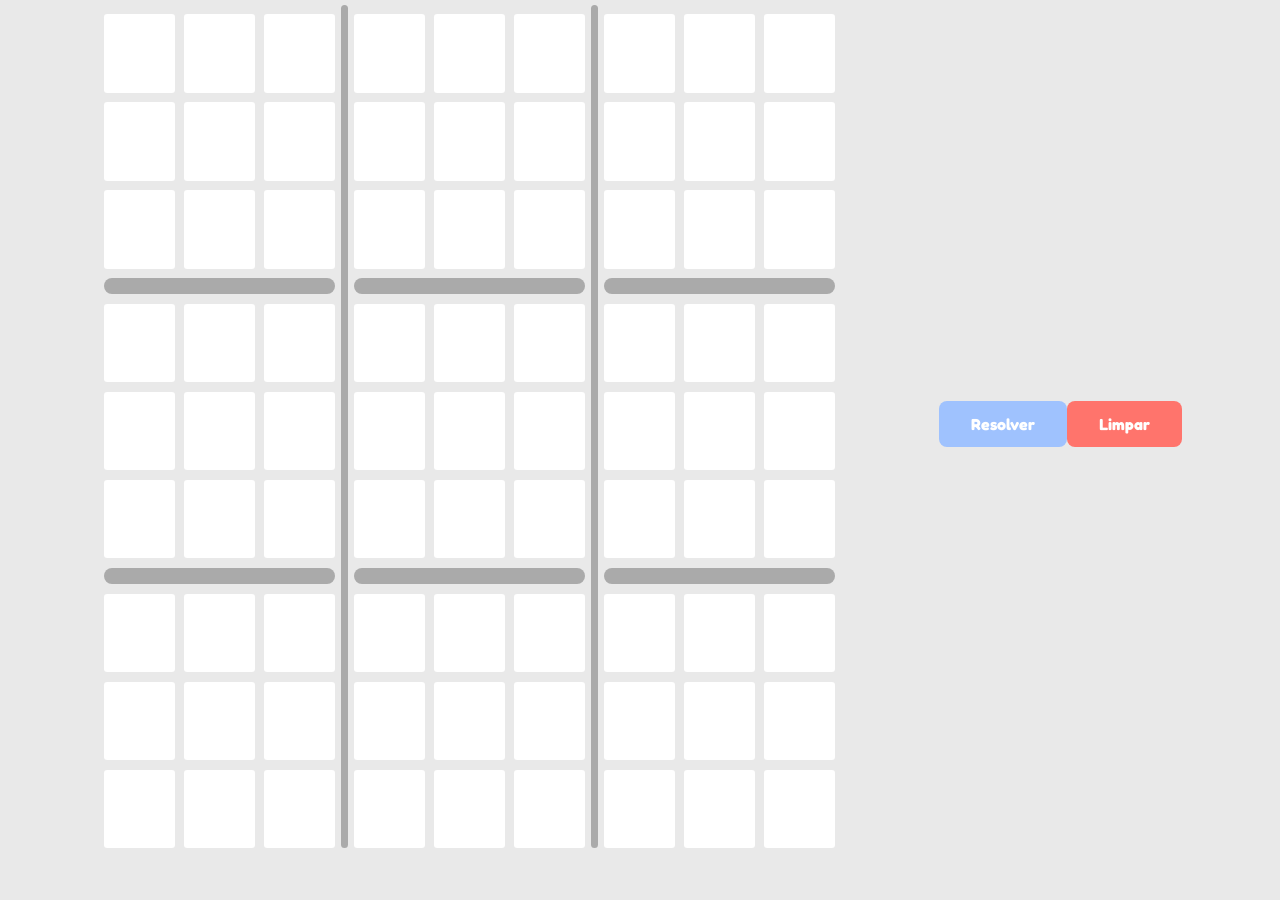
==== templates/resolveSudoku.html @ 9d2f2efd "Inciando a pagina de resover sudoku Sudoku ta sendo montado" ====
<!DOCTYPE html>
<html lang="pt-br">
<head>
    <meta charset="UTF-8">
    <title>Projeto Sudoku</title>
    <meta name="viewport" content="width=device-width, initial-scale=1.0">
    <meta name="author" content="Github: joao-lucas04 | João Lucas dos Anjos Pinto">
    <link rel="stylesheet" href="/static/css/style.css">
    <link rel="stylesheet" href="/static/css/styleResolveSudoku.css">
    <script src="/static/js/script.js" defer></script>
</head>
<body>
    <form>
        <div class="Sudoku">
            <div class="Quad">
                <div class="Linha">
                    <input type="text" name="l1c1" id="11" maxlength="1" autocomplete="off">
                    <input type="text" name="l1c2" id="12" maxlength="1" autocomplete="off">
                    <input type="text" name="l1c3" id="13" maxlength="1" autocomplete="off">
                </div>
        
                <div class="Linha">
                    <input type="text" name="l2c1" id="21" maxlength="1" autocomplete="off">
                    <input type="text" name="l2c2" id="22" maxlength="1" autocomplete="off">
                    <input type="text" name="l2c3" id="23" maxlength="1" autocomplete="off">
                </div>

                <div class="Linha">
                    <input type="text" name="l3c1" id="31" maxlength="1" autocomplete="off">
                    <input type="text" name="l3c2" id="32" maxlength="1" autocomplete="off">
                    <input type="text" name="l3c3" id="33" maxlength="1" autocomplete="off">
                </div>
            

                <div class="Barra"></div>

            
                <div class="Linha">
                    <input type="text" name="l4c1" id="41" maxlength="1" autocomplete="off">
                    <input type="text" name="l4c2" id="42" maxlength="1" autocomplete="off">
                    <input type="text" name="l4c3" id="43" maxlength="1" autocomplete="off">
                </div>
        
                <div class="Linha">
                    <input type="text" name="l5c1" id="51" maxlength="1" autocomplete="off">
                    <input type="text" name="l5c2" id="52" maxlength="1" autocomplete="off">
                    <input type="text" name="l5c3" id="53" maxlength="1" autocomplete="off">
                </div>

                <div class="Linha">
                    <input type="text" name="l6c1" id="61" maxlength="1" autocomplete="off">
                    <input type="text" name="l6c2" id="62" maxlength="1" autocomplete="off">
                    <input type="text" name="l6c3" id="63" maxlength="1" autocomplete="off">
                </div>
            

                <div class="Barra"></div>

            
                <div class="Linha">
                    <input type="text" name="l7c1" id="71" maxlength="1" autocomplete="off">
                    <input type="text" name="l7c2" id="72" maxlength="1" autocomplete="off">
                    <input type="text" name="l7c3" id="73" maxlength="1" autocomplete="off">
                </div>
        
                <div class="Linha">
                    <input type="text" name="l8c1" id="81" maxlength="1" autocomplete="off">
                    <input type="text" name="l8c2" id="82" maxlength="1" autocomplete="off">
                    <input type="text" name="l8c3" id="83" maxlength="1" autocomplete="off">
                </div>

                <div class="Linha">
                    <input type="text" name="l9c1" id="91" maxlength="1" autocomplete="off">
                    <input type="text" name="l9c2" id="92" maxlength="1" autocomplete="off">
                    <input type="text" name="l9c3" id="93" maxlength="1" autocomplete="off">
                </div>
            </div>



            <div class="BarraVertical"></div>



            <div class="Quad">
                <div class="Linha">
                    <input type="text" name="l1c4" id="14" maxlength="1" autocomplete="off">
                    <input type="text" name="l1c5" id="15" maxlength="1" autocomplete="off">
                    <input type="text" name="l1c6" id="16" maxlength="1" autocomplete="off">
                </div>
        
                <div class="Linha">
                    <input type="text" name="l2c4" id="24" maxlength="1" autocomplete="off">
                    <input type="text" name="l2c5" id="25" maxlength="1" autocomplete="off">
                    <input type="text" name="l2c6" id="26" maxlength="1" autocomplete="off">
                </div>

                <div class="Linha">
                    <input type="text" name="l3c4" id="34" maxlength="1" autocomplete="off">
                    <input type="text" name="l3c5" id="35" maxlength="1" autocomplete="off">
                    <input type="text" name="l3c6" id="36" maxlength="1" autocomplete="off">
                </div>
            

                <div class="Barra"></div>
            

                <div class="Linha">
                    <input type="text" name="l4c4" id="44" maxlength="1" autocomplete="off">
                    <input type="text" name="l4c5" id="45" maxlength="1" autocomplete="off">
                    <input type="text" name="l4c6" id="46" maxlength="1" autocomplete="off">
                </div>

                <div class="Linha">
                    <input type="text" name="l5c4" id="54" maxlength="1" autocomplete="off">
                    <input type="text" name="l5c5" id="55" maxlength="1" autocomplete="off">
                    <input type="text" name="l5c6" id="56" maxlength="1" autocomplete="off">
                </div>

                <div class="Linha">
                    <input type="text" name="l6c4" id="64" maxlength="1" autocomplete="off">
                    <input type="text" name="l6c5" id="65" maxlength="1" autocomplete="off">
                    <input type="text" name="l6c6" id="66" maxlength="1" autocomplete="off">
                </div>
            

                <div class="Barra"></div>

            
                <div class="Linha">
                    <input type="text" name="l7c4" id="74" maxlength="1" autocomplete="off">
                    <input type="text" name="l7c5" id="75" maxlength="1" autocomplete="off">
                    <input type="text" name="l7c6" id="76" maxlength="1" autocomplete="off">
                </div>

                <div class="Linha">
                    <input type="text" name="l8c4" id="84" maxlength="1" autocomplete="off">
                    <input type="text" name="l8c5" id="85" maxlength="1" autocomplete="off">
                    <input type="text" name="l8c6" id="86" maxlength="1" autocomplete="off">
                </div>

                <div class="Linha">
                    <input type="text" name="l9c4" id="94" maxlength="1" autocomplete="off">
                    <input type="text" name="l9c5" id="95" maxlength="1" autocomplete="off">
                    <input type="text" name="l9c6" id="96" maxlength="1" autocomplete="off">
                </div>
            </div>


            <div class="BarraVertical"></div>



            <div class="Quad">
                <div class="Linha">
                    <input type="text" name="l1c7" id="17" maxlength="1" autocomplete="off">
                    <input type="text" name="l1c8" id="18" maxlength="1" autocomplete="off">
                    <input type="text" name="l1c9" id="19" maxlength="1" autocomplete="off">
                </div>

                <div class="Linha">
                    <input type="text" name="l2c7" id="27" maxlength="1" autocomplete="off">
                    <input type="text" name="l2c8" id="28" maxlength="1" autocomplete="off">
                    <input type="text" name="l2c9" id="29" maxlength="1" autocomplete="off">
                </div>

                <div class="Linha">
                    <input type="text" name="l3c7" id="37" maxlength="1" autocomplete="off">
                    <input type="text" name="l3c8" id="38" maxlength="1" autocomplete="off">
                    <input type="text" name="l3c9" id="39" maxlength="1" autocomplete="off">
                </div>

                <div class="Barra"></div>

                <div class="Linha">
                    <input type="text" name="l4c7" id="47" maxlength="1" autocomplete="off">
                    <input type="text" name="l4c8" id="48" maxlength="1" autocomplete="off">
                    <input type="text" name="l4c9" id="49" maxlength="1" autocomplete="off">
                </div>
                <div class="Linha">
                    <input type="text" name="l5c7" id="57" maxlength="1" autocomplete="off">
                    <input type="text" name="l5c8" id="58" maxlength="1" autocomplete="off">
                    <input type="text" name="l5c9" id="59" maxlength="1" autocomplete="off">
                </div>
                <div class="Linha">
                    <input type="text" name="l6c7" id="67" maxlength="1" autocomplete="off">
                    <input type="text" name="l6c8" id="68" maxlength="1" autocomplete="off">
                    <input type="text" name="l6c9" id="69" maxlength="1" autocomplete="off">
                </div>

                <div class="Barra"></div>

                <div class="Linha">
                    <input type="text" name="l7c7" id="77" maxlength="1" autocomplete="off">
                    <input type="text" name="l7c8" id="78" maxlength="1" autocomplete="off">
                    <input type="text" name="l7c9" id="79" maxlength="1" autocomplete="off">
                </div>
                <div class="Linha">
                    <input type="text" name="l8c7" id="87" maxlength="1" autocomplete="off">
                    <input type="text" name="l8c8" id="88" maxlength="1" autocomplete="off">
                    <input type="text" name="l8c9" id="89" maxlength="1" autocomplete="off">
                </div>
                <div class="Linha">
                    <input type="text" name="l9c7" id="97" maxlength="1" autocomplete="off">
                    <input type="text" name="l9c8" id="98" maxlength="1" autocomplete="off">
                    <input type="text" name="l9c9" id="99" maxlength="1" autocomplete="off">
                </div>
            </div>
        </div>
        
        <div>
            <div class="Botoes">
                <input type="submit" value="Resolver" class="btn_padrao" name="btnEnviar" id="res">
                <input type="reset" value="Limpar" class="btn_padrao" name="btnLimpar" id="lim">
            </div> 
        </div>
    </form> 
    
</body>
</html>
---- static/css/style.css ----
@import url('https://fonts.googleapis.com/css2?family=Fredoka:wght@500;600&display=swap');

*{
    margin: 0;
    padding: 0;
}

body{
    background-color: #e9e9e9;
    font-family: 'Fredoka', 'Segoe UI', sans-serif;
}

form{
    display: flex;
    justify-content: space-evenly;
    align-items: center;
}

.Botoes{
    width: 100%;
    display: flex;
    justify-content: center;
}

.btn_padrao{
    padding: 1vw 2.5vw;
    font-size: 16px;
    font-weight: bold;
    border: none;
    border-radius: 8px;
    cursor: pointer;
    transition: background-color 0.2s, transform 0.1s;
    font-family: sans-serif;
    color: #ffffff;
    font-family: 'Fredoka', 'Segoe UI', sans-serif;
}

#env{
    background-color: #7AC785;
}

.Sudoku{
    display: flex;
    justify-content: center;
    width: 58vw;
    margin-top: 0.3rem;
}

.Quad{
    width: 18vw;
    margin-left: 0.38rem;
    margin-right: 0.38rem;
}

.Linha{
    width: 18vw;
    margin-top: 0.6rem;
    display: flex;
    justify-content: space-between;
}

.Linha input{
    width: 5vw;
    height: 8vh;
    padding: 0.2rem;
    font-size: 60px;
    text-align: center;
    border-radius: 0.2rem;
    border: none;
    font-family: 'Fredoka', 'Segoe UI', sans-serif;
    color: #4b6ea4;
    caret-color: transparent;
}
.Linha input:focus {
    outline: 1px solid #4b6ea4;
    border-color: #4b6ea4;
}


.Barra{
    background-color: #aaa;
    border-radius: 5rem;
    width: 100%;
    height: 1.8vh;
    margin-top: 0.6rem;
}

.BarraVertical{
    background-color: #aaa;
    width: 8vw;
    border-radius: 5rem;
}




/* @media query{
    *{
    margin: 0;
    padding: 0;
}

body{
    background-color: #e2e2e2;
}

.Sudoku{
    background-color: yellow;
    width: 93vw;
    height: 180vh;
    margin-left: 4rem;
    margin-right: 4rem;
    margin-top: 10rem;
}
.Quad{
    background-color: red;
    width: 31vw;
}

.Coluna{
    background-color: aqua;
    width: 31vw;
    margin-top: 0.6rem;
    display: flex;
    justify-content: space-between;
}

.Coluna input{
    width: 9vw;
    height: 12vh;
    padding: 0.1rem;
    font-size: 70px;
    text-align: center;
}

.Barra{
    background-color: gray;
    width: 31vw;
    height: 2vh;
    margin-top: 0.6rem;
}
} */
---- static/css/styleResolveSudoku.css ----
#res{
    background-color: #9fc2fe; 
}

#lim{
    background-color: #ff746c; 
}
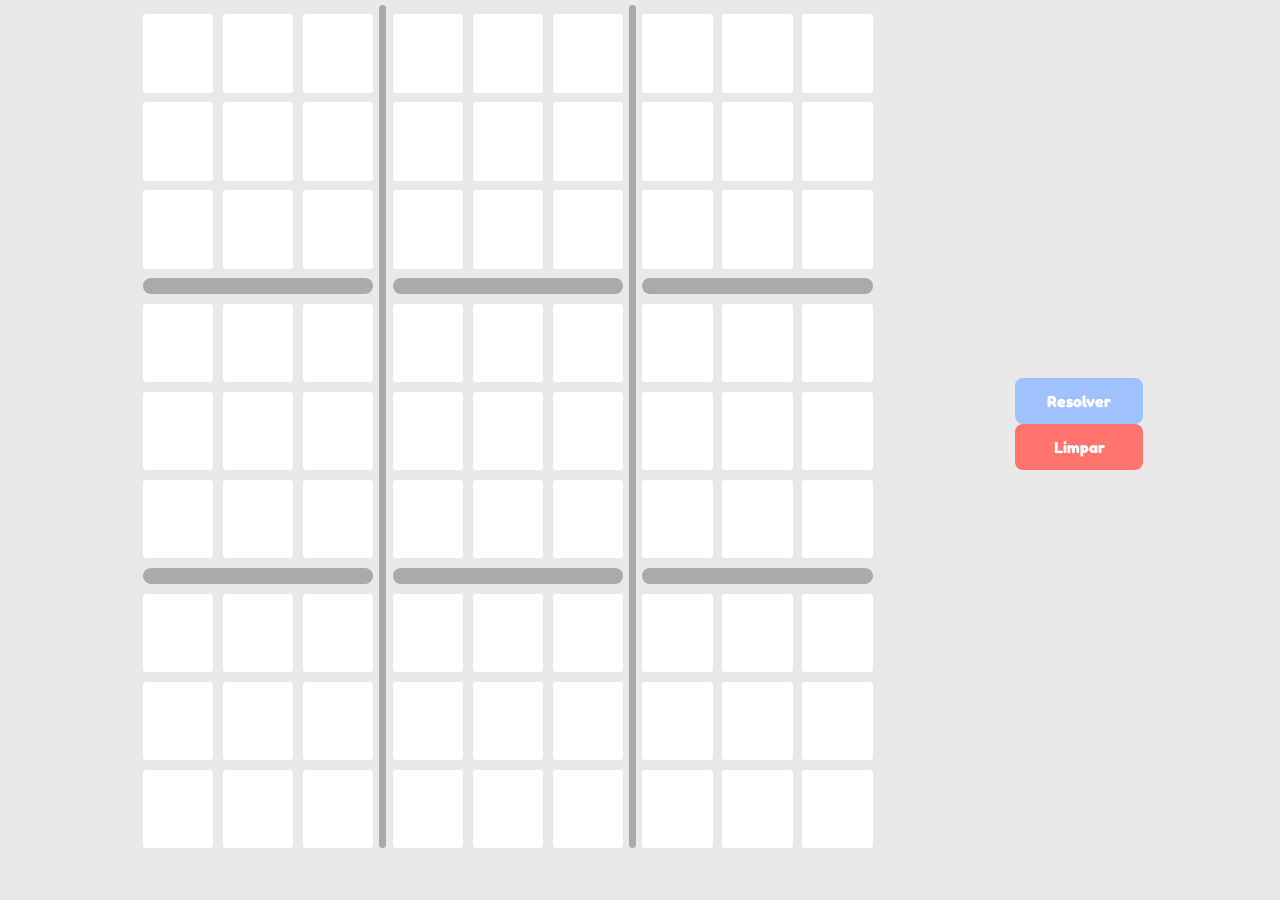
==== commit 0aecb5df: "Adicionando js js no projeto" ====
--- a/templates/resolveSudoku.html
+++ b/templates/resolveSudoku.html
@@ -10,7 +10,7 @@
     <script src="/static/js/script.js" defer></script>
 </head>
 <body>
-    <form>
+    <form onsubmit="EnviaTabuleiro()">
         <div class="Sudoku">
             <div class="Quad">
                 <div class="Linha">
--- a/static/css/style.css
+++ b/static/css/style.css
@@ -19,6 +19,7 @@
 .Botoes{
     width: 100%;
     display: flex;
+    flex-direction: column;
     justify-content: center;
 }
 
--- a/static/css/styleResolveSudoku.css
+++ b/static/css/styleResolveSudoku.css
@@ -4,4 +4,6 @@
 
 #lim{
     background-color: #ff746c; 
-}+}
+
+
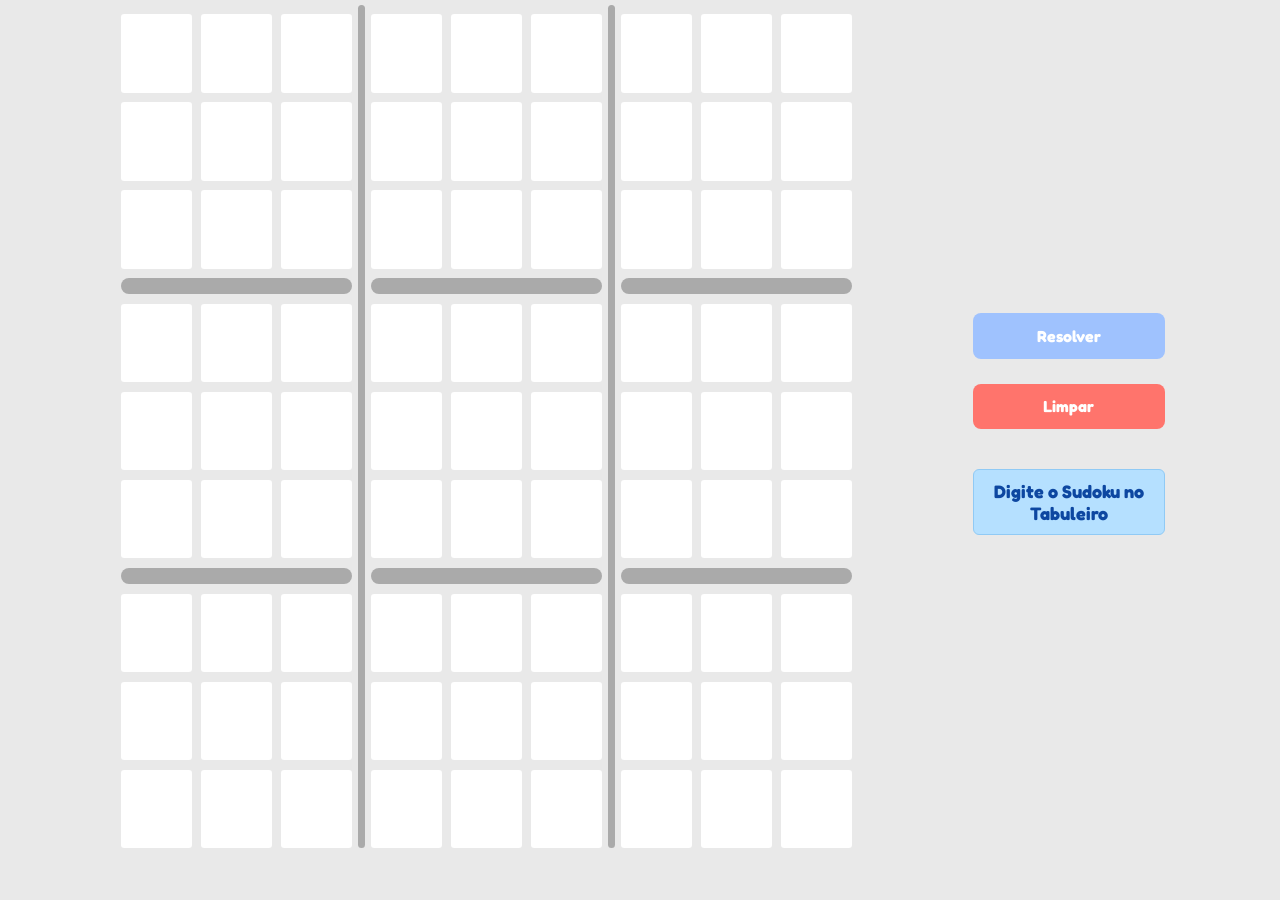
==== commit d1497123: "Criando interface Desenvolvimento da interface web do sudoku, com delete, uptade e envio, com pop up" ====
--- a/templates/resolveSudoku.html
+++ b/templates/resolveSudoku.html
@@ -10,7 +10,7 @@
     <script src="/static/js/script.js" defer></script>
 </head>
 <body>
-    <form onsubmit="EnviaTabuleiro()">
+    <form id="tabuleiroSudoku" onsubmit="EnviaTabuleiro(event)">
         <div class="Sudoku">
             <div class="Quad">
                 <div class="Linha">
@@ -212,9 +212,19 @@
             <div class="Botoes">
                 <input type="submit" value="Resolver" class="btn_padrao" name="btnEnviar" id="res">
                 <input type="reset" value="Limpar" class="btn_padrao" name="btnLimpar" id="lim">
+                <span id="statusmsg" class="mensagem-digite">Digite o Sudoku no Tabuleiro</span>
             </div> 
         </div>
     </form> 
     
+    <div id="modalLimpar" class="modal-fundo">
+        <div class="modal-caixa">
+            <p>Você Realmente Deseja Apagar o Tabuleiro?</p>
+            <div class="modal-botoes">
+                <button id="btnNao" class="btn-modal btn-nao">Cancelar</button>
+                <button id="btnSim" class="btn-modal btn-sim">Apagar</button>
+            </div>
+        </div>
+    </div>
 </body>
 </html>
--- a/static/css/style.css
+++ b/static/css/style.css
@@ -17,10 +17,12 @@
 }
 
 .Botoes{
-    width: 100%;
     display: flex;
     flex-direction: column;
-    justify-content: center;
+    justify-content: space-evenly;
+    height: 30vh;
+    width: 15vw;
+    /* background-color: #4b6ea4; */
 }
 
 .btn_padrao{
@@ -65,6 +67,7 @@
     height: 8vh;
     padding: 0.2rem;
     font-size: 60px;
+    font-weight: bold;  
     text-align: center;
     border-radius: 0.2rem;
     border: none;
--- a/static/css/styleResolveSudoku.css
+++ b/static/css/styleResolveSudoku.css
@@ -6,4 +6,119 @@
     background-color: #ff746c; 
 }
 
+.numero-resolvido {
+    color: #0d47a1;          /* O teu texto azul escuro */
+    background-color: #b5e0ff; /* Fundo azul pastel muito suave */
+    font-weight: bold;       /* Texto em destaque */
+    border: 1px solid #90caf5; /* Borda azul clara combinando */
+    border-radius: 4px;      /* Bordinhas levemente arredondadas (opcional) */
+}
 
+.mensagem-sucesso {
+    margin-top: 15px;
+    padding: 10px;
+    background-color: #d1e7dd;
+    color: #1b4d3e;
+    border: 1px solid #a3cfbb;
+    border-radius: 6px;
+    text-align: center;
+    font-weight: bold;
+    font-size: 18px;
+}
+
+.mensagem-digite{
+    margin-top: 15px;
+    padding: 10px;
+    color: #0d47a1;          
+    background-color: #b5e0ff;
+    border: 1px solid #90caf5; 
+    border-radius: 6px;
+    text-align: center;
+    font-weight: bold;
+    font-size: 18px;
+}
+
+.mensagem-erro{
+    margin-top: 15px;
+    padding: 10px;
+    color: #842029;            
+    background-color: #f8d7da;   
+    border: 1px solid #f5c2c7; 
+    border-radius: 6px;
+    text-align: center;
+    font-weight: bold;
+    font-size: 18px;
+}
+
+.modal-fundo {
+    display: none; /* Escondida por padrão */
+    position: fixed;
+    top: 0;
+    left: 0;
+    width: 100%;
+    height: 100%;
+    background-color: rgba(0, 0, 0, 0.6);
+    justify-content: center;
+    align-items: center;
+    z-index: 9999;
+}
+
+/* Criamos uma classe extra para quando ela estiver aberta */
+.modal-fundo.ativa {
+    display: flex; /* Torna visível e centralizada */
+}
+
+/* Caixinha branca centralizada */
+.modal-caixa {
+    background-color: #ffffff;
+    padding: 25px 35px;
+    border-radius: 10px;
+    text-align: center;
+    box-shadow: 0 5px 15px rgba(0, 0, 0, 0.3);
+    font-family: 'Fredoka', 'Segoe UI', sans-serif;
+    max-width: 320px;
+    width: 90%;
+}
+
+.modal-caixa p {
+    font-size: 18px;
+    color: #333333;
+    margin-bottom: 20px;
+    font-weight: 500;
+}
+
+/* Alinhamento dos botões dentro da modal */
+.modal-botoes {
+    display: flex;
+    justify-content: center;
+    gap: 15px;
+}
+
+.btn-modal {
+    padding: 8px 16px;
+    font-size: 14px;
+    font-family: 'Fredoka', sans-serif;
+    border-radius: 6px;
+    cursor: pointer;
+    font-weight: bold;
+    border: none;
+    transition: opacity 0.2s;
+}
+
+.btn-modal:hover {
+    opacity: 0.85;
+}
+
+/* Estilo do botão "Sim, apagar" (Vermelho pastel) */
+.btn-sim {
+    background-color: #ef5b5b;
+    color: #f1f1f1;
+    border: 1px solid #f5c2c7;
+}
+
+/* Estilo do botão "Cancelar" (Cinza neutro) */
+.btn-nao {
+    background-color: #e2e3e5;
+    color: #383d41;
+    border: 1px solid #d6dbd8;
+}
